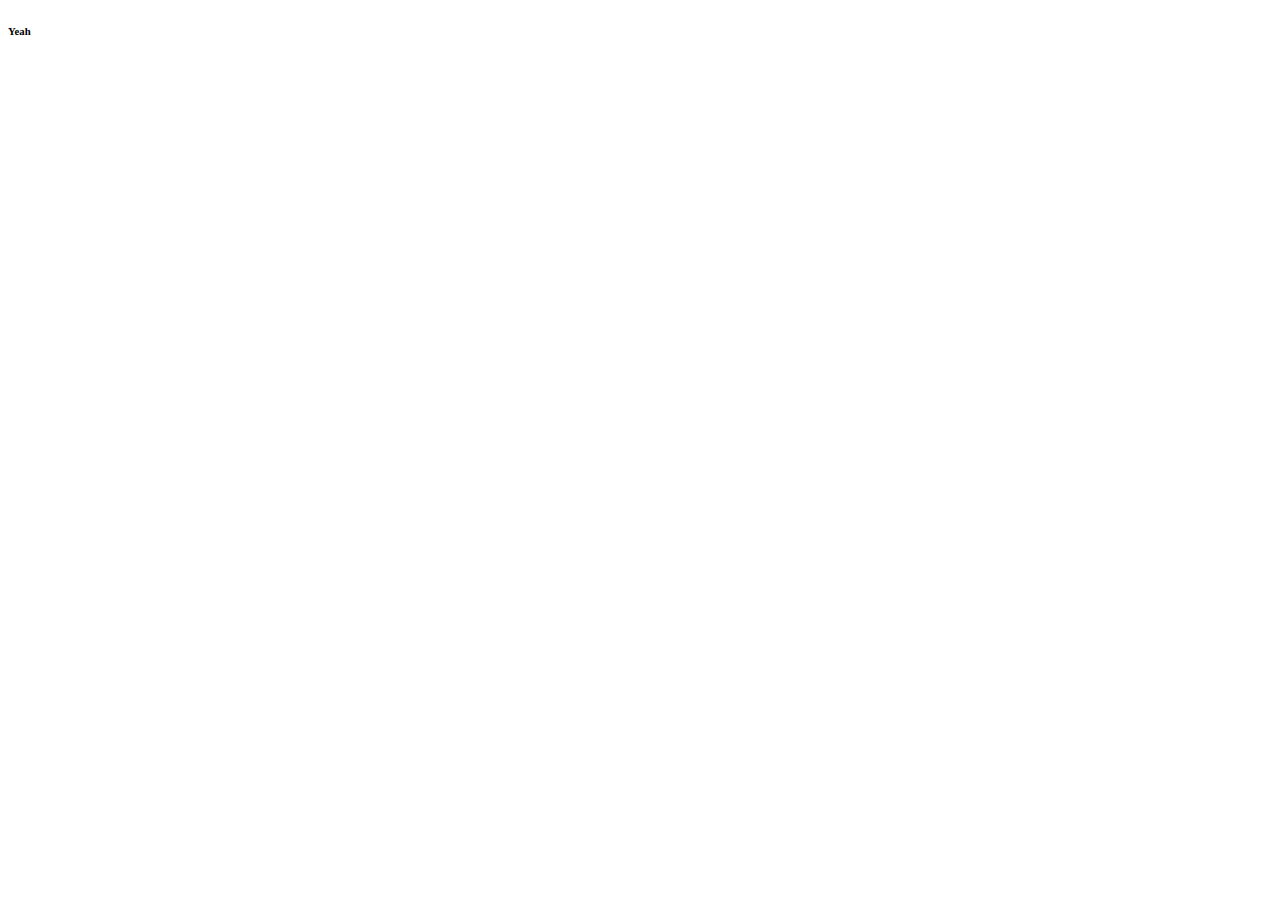
==== index.html @ 6f162b8a "second commit" ====
<!DOCTYPE html>
<html lang="en">

<head>
    <meta charset="UTF-8">
    <meta name="viewport" content="width=device-width, initial-scale=1.0">
    <title>Document</title>
</head>

<body>
    <h6>Yeah</h6>
</body>

</html>
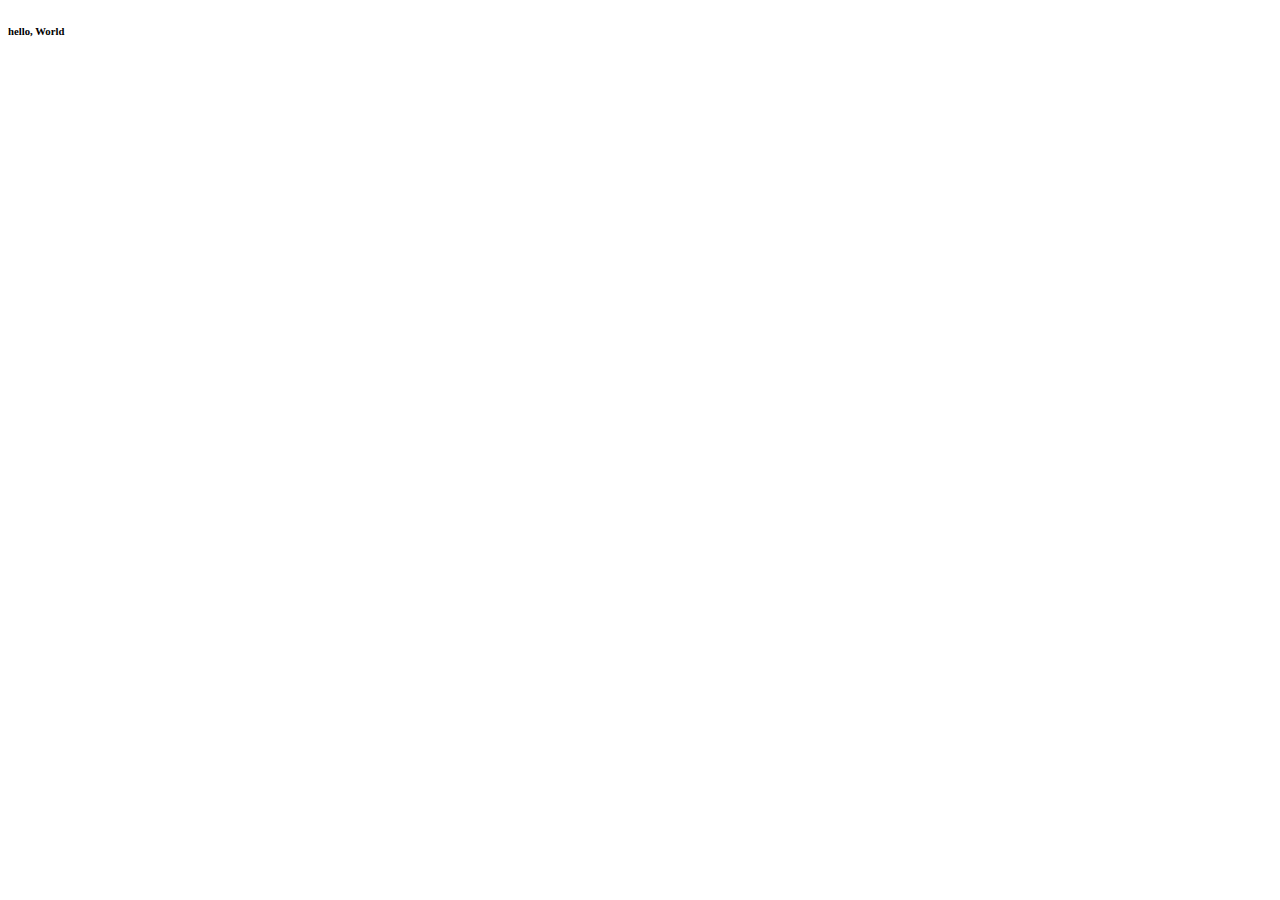
==== commit ca4aafa8: "third commit" ====
--- a/index.html
+++ b/index.html
@@ -8,7 +8,7 @@
 </head>
 
 <body>
-    <h6>Yeah</h6>
+    <h6>hello, World</h6>
 </body>
 
 </html>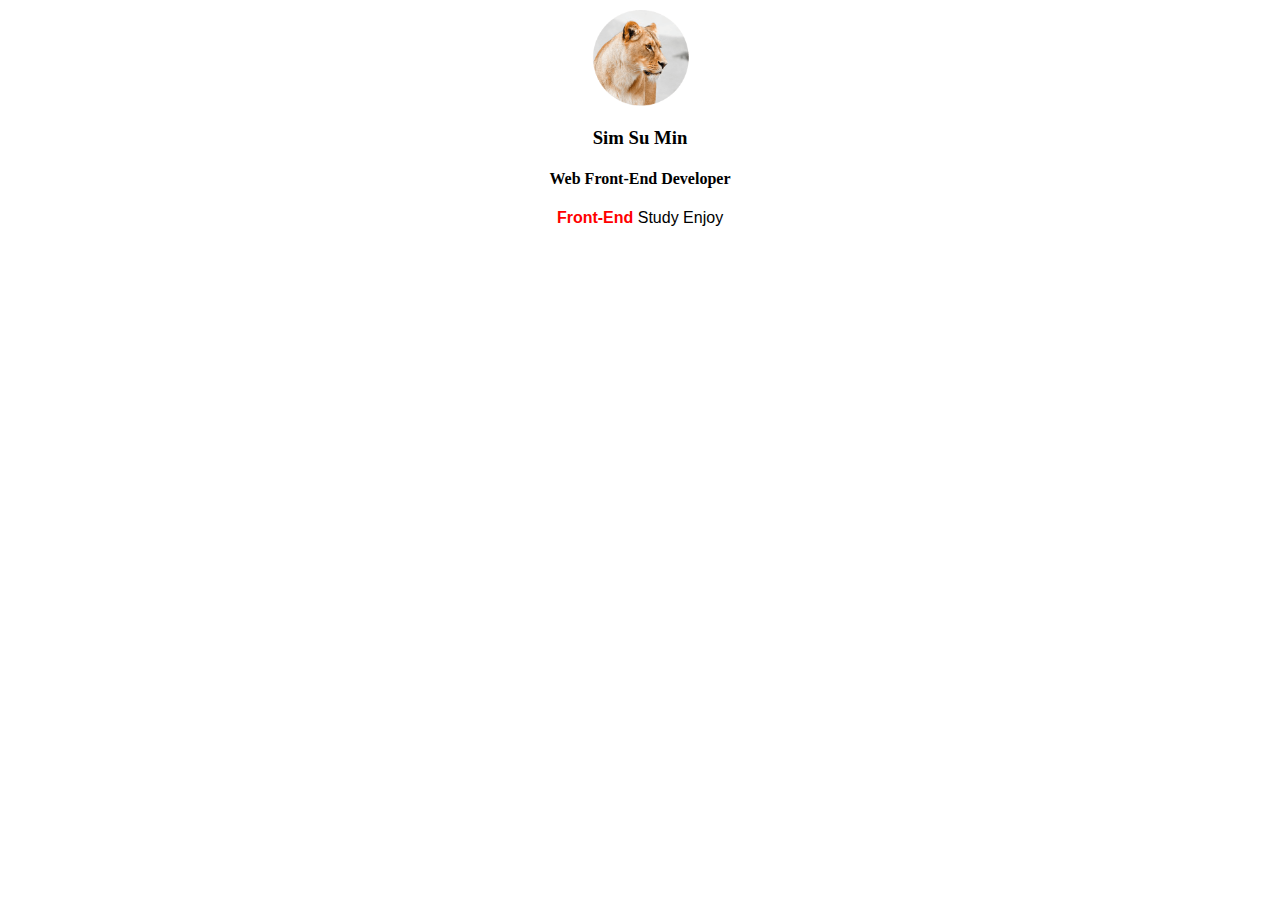
==== commit f42ff67c: "Profile Study" ====
--- a/index.html
+++ b/index.html
@@ -8,7 +8,9 @@
 </head>
 
 <body>
-    <h6>hello, World</h6>
-</body>
+    <img src="lion.png" style="width: 100px; display: block; margin-left: auto; margin-right: auto">
+    <h3 style="text-align: center;">Sim Su Min</h3>
+    <h4 style="text-align: center;">Web Front-End Developer</h4>
+    <p style="text-align: center; font-family: arial; ;"><strong style="color: red;">Front-End</strong> Study Enjoy</p>
 
 </html>